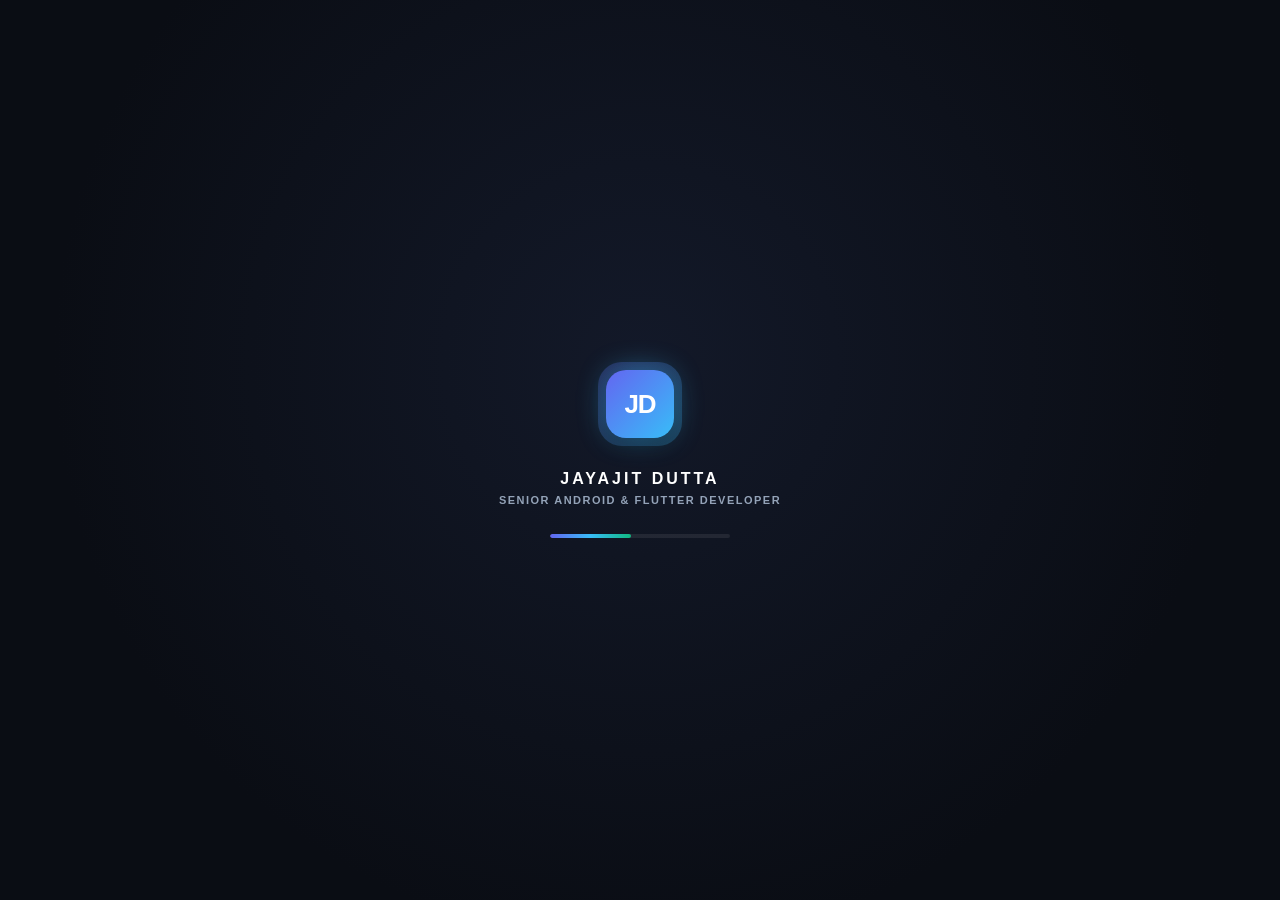
==== web/index.html @ 78d2dbfb "fix: update branding to JD / Jayajit Dutta and resolve initial load time - Updated logo badge across" ====
<!DOCTYPE html>
<html lang="en">
<head>
  <base href="$FLUTTER_BASE_HREF">
  <meta charset="UTF-8">
  <meta name="viewport" content="width=device-width, initial-scale=1.0, maximum-scale=5.0">

  <meta name="description" content="Senior Android & Flutter Developer with 9+ years of experience building scalable mobile and cross-platform applications using Kotlin, Jetpack Compose, Flutter and Clean Architecture.">
  <meta name="keywords" content="Jayajit Dutta, Android Developer, Flutter Developer, Senior Mobile Engineer, Kotlin, Jetpack Compose, Clean Architecture, MVVM, Mobile App Portfolio">
  <meta name="author" content="Jayajit Dutta">
  <meta name="theme-color" content="#0a0d14">

  <!-- High-performance preconnect & resource hints -->
  <link rel="preconnect" href="https://fonts.googleapis.com">
  <link rel="preconnect" href="https://fonts.gstatic.com" crossorigin>
  <link rel="preconnect" href="https://www.gstatic.com" crossorigin>

  <!-- Non-blocking asynchronous font loading -->
  <link rel="preload" href="https://fonts.googleapis.com/css2?family=Inter:wght@400;500;600;700&family=JetBrains+Mono:wght@600;700&family=Plus+Jakarta+Sans:wght@700;800;900&display=swap" as="style">
  <link rel="stylesheet" href="https://fonts.googleapis.com/css2?family=Inter:wght@400;500;600;700&family=JetBrains+Mono:wght@600;700&family=Plus+Jakarta+Sans:wght@700;800;900&display=swap" media="print" onload="this.media='all'">
  <noscript>
    <link rel="stylesheet" href="https://fonts.googleapis.com/css2?family=Inter:wght@400;500;600;700&family=JetBrains+Mono:wght@600;700&family=Plus+Jakarta+Sans:wght@700;800;900&display=swap">
  </noscript>

  <!-- Preload hero image -->
  <link rel="preload" href="assets/images/picture.jpg" as="image">

  <!-- Open Graph -->
  <meta property="og:type" content="website">
  <meta property="og:title" content="Jayajit Dutta | Senior Android & Flutter Developer">
  <meta property="og:description" content="Senior Android & Flutter Developer with 9+ years of experience building scalable mobile and cross-platform applications.">
  <meta property="og:image" content="icons/Icon-512.png">

  <!-- Twitter Card -->
  <meta name="twitter:card" content="summary_large_image">
  <meta name="twitter:title" content="Jayajit Dutta | Senior Android & Flutter Developer">
  <meta name="twitter:description" content="Senior Android & Flutter Developer with 9+ years of experience building scalable mobile and cross-platform applications.">

  <!-- iOS meta tags & icons -->
  <meta name="mobile-web-app-capable" content="yes">
  <meta name="apple-mobile-web-app-capable" content="yes">
  <meta name="apple-mobile-web-app-status-bar-style" content="black">
  <meta name="apple-mobile-web-app-title" content="Jayajit Dutta">
  <link rel="apple-touch-icon" href="icons/Icon-192.png">

  <link rel="icon" type="image/png" href="favicon.png"/>

  <title>Jayajit Dutta | Senior Android & Flutter Developer</title>
  <link rel="manifest" href="manifest.json">

  <style>
    /* Zero-delay immediate initial paint */
    *, *::before, *::after {
      box-sizing: border-box;
      margin: 0;
      padding: 0;
    }
    html, body {
      background-color: #0a0d14;
      margin: 0;
      padding: 0;
      width: 100vw;
      height: 100vh;
      overflow: hidden;
      font-family: -apple-system, BlinkMacSystemFont, "Segoe UI", Roboto, sans-serif;
      -webkit-font-smoothing: antialiased;
    }
    #loading-indicator {
      position: fixed;
      top: 0;
      left: 0;
      width: 100%;
      height: 100%;
      display: flex;
      flex-direction: column;
      justify-content: center;
      align-items: center;
      background: radial-gradient(circle at 50% 40%, #131929 0%, #0a0d14 70%);
      z-index: 999999;
      transition: opacity 0.35s cubic-bezier(0.16, 1, 0.3, 1), visibility 0.35s;
    }
    .logo-container {
      position: relative;
      width: 84px;
      height: 84px;
      display: flex;
      justify-content: center;
      align-items: center;
      margin-bottom: 24px;
    }
    .pulse-ring {
      position: absolute;
      width: 100%;
      height: 100%;
      border-radius: 24px;
      background: linear-gradient(135deg, rgba(99, 102, 241, 0.25) 0%, rgba(56, 189, 248, 0.25) 100%);
      animation: pulseRing 2.2s cubic-bezier(0.25, 1, 0.5, 1) infinite;
    }
    .logo-box {
      position: relative;
      width: 68px;
      height: 68px;
      border-radius: 20px;
      background: linear-gradient(135deg, #6366f1 0%, #38bdf8 100%);
      box-shadow: 0 0 28px rgba(56, 189, 248, 0.45), 0 8px 16px rgba(0, 0, 0, 0.4);
      display: flex;
      justify-content: center;
      align-items: center;
      z-index: 2;
    }
    .logo-text {
      color: #ffffff;
      font-weight: 900;
      font-size: 26px;
      letter-spacing: -1px;
    }
    .brand-name {
      color: #ffffff;
      font-size: 16px;
      font-weight: 800;
      letter-spacing: 3px;
      text-transform: uppercase;
      margin-bottom: 6px;
    }
    .brand-role {
      color: #94a3b8;
      font-size: 11px;
      font-weight: 600;
      letter-spacing: 1.5px;
      text-transform: uppercase;
      margin-bottom: 28px;
    }
    .progress-bar-wrap {
      width: 180px;
      height: 4px;
      background: rgba(255, 255, 255, 0.08);
      border-radius: 4px;
      overflow: hidden;
      position: relative;
    }
    .progress-bar-inner {
      position: absolute;
      top: 0;
      left: 0;
      height: 100%;
      width: 45%;
      background: linear-gradient(90deg, #6366f1, #38bdf8, #10b981);
      border-radius: 4px;
      animation: progressShimmer 1.5s ease-in-out infinite;
    }
    @keyframes pulseRing {
      0% { transform: scale(0.92); opacity: 0.8; }
      50% { transform: scale(1.18); opacity: 0.15; }
      100% { transform: scale(0.92); opacity: 0.8; }
    }
    @keyframes progressShimmer {
      0% { left: -45%; width: 30%; }
      50% { left: 35%; width: 50%; }
      100% { left: 100%; width: 30%; }
    }
  </style>
</head>
<body>
  <!-- Instant-render Fast Branded Splash -->
  <div id="loading-indicator">
    <div class="logo-container">
      <div class="pulse-ring"></div>
      <div class="logo-box">
        <span class="logo-text">JD</span>
      </div>
    </div>
    <div class="brand-name">JAYAJIT DUTTA</div>
    <div class="brand-role">Senior Android &amp; Flutter Developer</div>
    <div class="progress-bar-wrap">
      <div class="progress-bar-inner"></div>
    </div>
  </div>

  <script src="flutter_bootstrap.js" async></script>
  <script>
    (function() {
      var loader = document.getElementById('loading-indicator');
      function hideLoader() {
        if (!loader || loader.getAttribute('data-hidden') === 'true') return;
        loader.setAttribute('data-hidden', 'true');
        loader.style.opacity = '0';
        setTimeout(function() {
          if (loader && loader.parentNode) {
            loader.parentNode.removeChild(loader);
          }
        }, 360);
      }

      // Detect when Flutter renders view, canvas, or pane
      var observer = new MutationObserver(function(mutations, obs) {
        var flutterElement = document.querySelector('flutter-view, flt-glass-pane, canvas, flt-scene-host');
        if (flutterElement) {
          obs.disconnect();
          hideLoader();
        }
      });

      if (document.body) {
        observer.observe(document.body, { childList: true, subtree: true });
      } else {
        document.addEventListener('DOMContentLoaded', function() {
          observer.observe(document.body, { childList: true, subtree: true });
        });
      }

      // Fallback timer to prevent loader sticking under any condition
      setTimeout(hideLoader, 12000);
    })();
  </script>
</body>
</html>
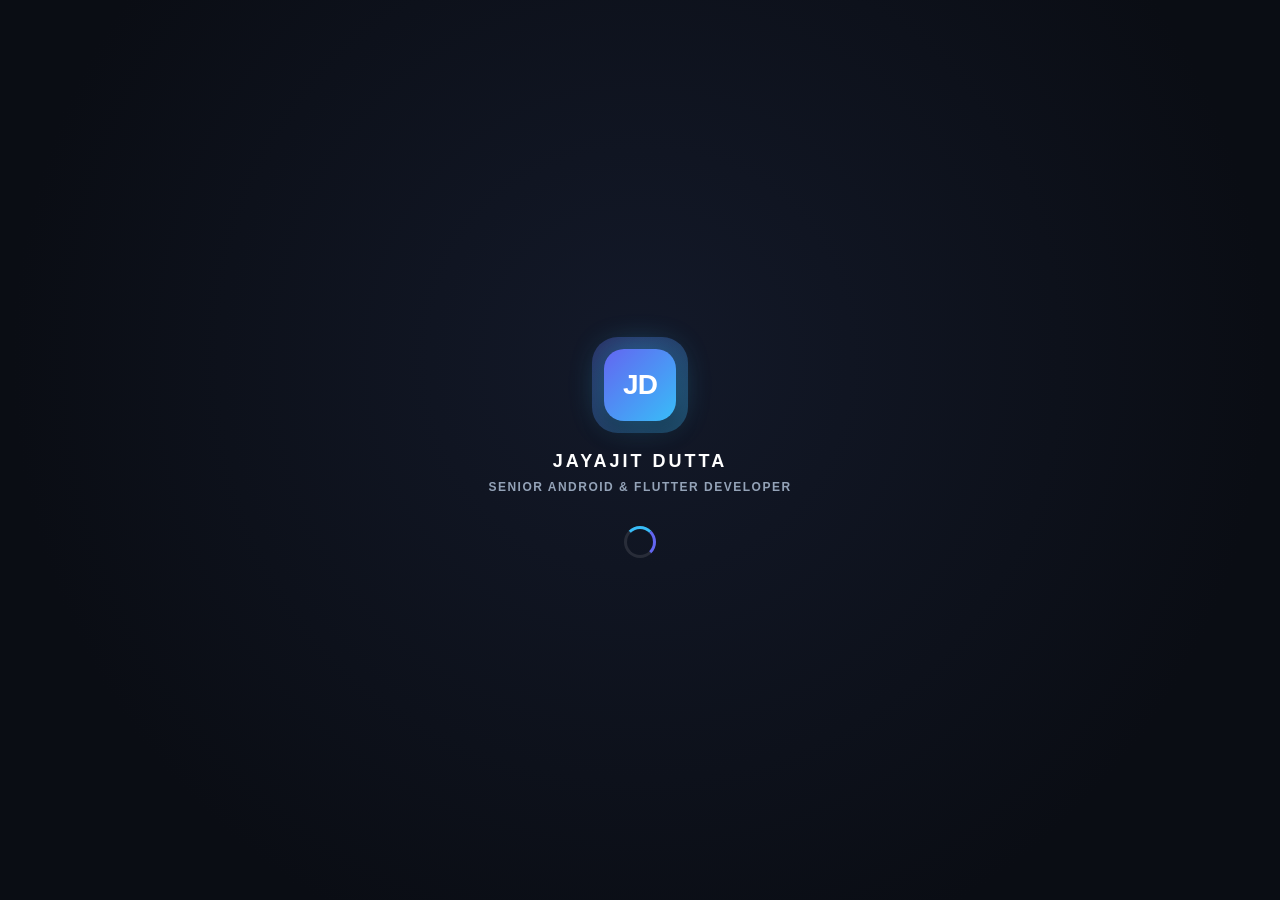
==== commit 397ddedf: "Update initial load time  & web load time" ====
--- a/web/index.html
+++ b/web/index.html
@@ -2,13 +2,33 @@
 <html lang="en">
 <head>
   <base href="$FLUTTER_BASE_HREF">
+  <script>
+    // GitHub Pages SPA redirect handler
+    (function() {
+      var redirect = sessionStorage.redirect;
+      delete sessionStorage.redirect;
+      if (redirect && redirect !== location.href) {
+        history.replaceState(null, null, redirect);
+      }
+    })();
+  </script>
   <meta charset="UTF-8">
-  <meta name="viewport" content="width=device-width, initial-scale=1.0, maximum-scale=5.0">
+  <meta name="viewport" content="width=device-width, initial-scale=1.0, maximum-scale=5.0, viewport-fit=cover">
 
   <meta name="description" content="Senior Android & Flutter Developer with 9+ years of experience building scalable mobile and cross-platform applications using Kotlin, Jetpack Compose, Flutter and Clean Architecture.">
   <meta name="keywords" content="Jayajit Dutta, Android Developer, Flutter Developer, Senior Mobile Engineer, Kotlin, Jetpack Compose, Clean Architecture, MVVM, Mobile App Portfolio">
   <meta name="author" content="Jayajit Dutta">
+  <link rel="canonical" href="https://jaydutta7.github.io/Portfolio/" />
   <meta name="theme-color" content="#0a0d14">
+  <meta http-equiv="Cache-Control" content="no-cache, no-store, must-revalidate">
+  <meta http-equiv="Pragma" content="no-cache">
+  <meta http-equiv="Expires" content="0">
+
+  <!-- Production Security Hardening -->
+  <meta http-equiv="Content-Security-Policy" content="default-src 'self'; script-src 'self' 'unsafe-eval' 'unsafe-inline' https://www.gstatic.com https://*.firebaseio.com https://*.firebase.com; style-src 'self' 'unsafe-inline' https://fonts.googleapis.com; font-src 'self' data: https://fonts.gstatic.com; img-src 'self' data: blob: https:; connect-src 'self' https: ws: wss: https://*.firebaseio.com wss://*.firebaseio.com; frame-src 'self' https://*.firebaseapp.com; worker-src 'self' blob:; object-src 'none'; base-uri 'self';">
+  <meta http-equiv="X-Content-Type-Options" content="nosniff">
+  <meta name="referrer" content="strict-origin-when-cross-origin">
+  <meta http-equiv="Permissions-Policy" content="camera=(), microphone=(), geolocation=(), payment=(), usb=()">
 
   <!-- High-performance preconnect & resource hints -->
   <link rel="preconnect" href="https://fonts.googleapis.com">
@@ -25,16 +45,84 @@
   <!-- Preload hero image -->
   <link rel="preload" href="assets/images/picture.jpg" as="image">
 
-  <!-- Open Graph -->
-  <meta property="og:type" content="website">
+  <!-- Open Graph / Facebook / LinkedIn -->
+  <meta property="og:type" content="profile">
   <meta property="og:title" content="Jayajit Dutta | Senior Android & Flutter Developer">
-  <meta property="og:description" content="Senior Android & Flutter Developer with 9+ years of experience building scalable mobile and cross-platform applications.">
-  <meta property="og:image" content="icons/Icon-512.png">
-
-  <!-- Twitter Card -->
+  <meta property="og:description" content="Senior Android & Flutter Developer with 9+ years of experience building scalable mobile and cross-platform applications using Kotlin, Jetpack Compose, Flutter and Clean Architecture.">
+  <meta property="og:url" content="https://jaydutta7.github.io/Portfolio/">
+  <meta property="og:image" content="https://jaydutta7.github.io/Portfolio/assets/images/preview.png">
+  <meta property="og:image:secure_url" content="https://jaydutta7.github.io/Portfolio/assets/images/preview.png">
+  <meta property="og:image:type" content="image/png">
+  <meta property="og:image:width" content="1200">
+  <meta property="og:image:height" content="630">
+  <meta property="og:image:alt" content="Jayajit Dutta - Senior Android & Flutter Developer Portfolio">
+  <meta property="og:site_name" content="Jayajit Dutta Portfolio">
+  <meta property="profile:first_name" content="Jayajit">
+  <meta property="profile:last_name" content="Dutta">
+
+  <!-- Twitter / X Card -->
   <meta name="twitter:card" content="summary_large_image">
   <meta name="twitter:title" content="Jayajit Dutta | Senior Android & Flutter Developer">
   <meta name="twitter:description" content="Senior Android & Flutter Developer with 9+ years of experience building scalable mobile and cross-platform applications.">
+  <meta name="twitter:image" content="https://jaydutta7.github.io/Portfolio/assets/images/preview.png">
+  <meta name="twitter:image:alt" content="Jayajit Dutta - Senior Android & Flutter Developer Portfolio">
+  <meta name="twitter:url" content="https://jaydutta7.github.io/Portfolio/">
+
+  <!-- Structured Data (Schema.org JSON-LD) -->
+  <script type="application/ld+json">
+  {
+    "@context": "https://schema.org",
+    "@graph": [
+      {
+        "@type": ["Person", "SoftwareEngineer"],
+        "@id": "https://jaydutta7.github.io/Portfolio/#person",
+        "name": "Jayajit Dutta",
+        "alternateName": "Jay Dutta",
+        "jobTitle": "Senior Android & Flutter Developer",
+        "hasOccupation": {
+          "@type": "Occupation",
+          "name": "Software Engineer",
+          "skills": "Android, Kotlin, Flutter, Jetpack Compose, Dart, Clean Architecture, MVVM, MVI, Riverpod"
+        },
+        "description": "Senior Android & Flutter Developer with 9+ years of experience building scalable mobile and cross-platform applications using Kotlin, Jetpack Compose, Flutter and Clean Architecture.",
+        "url": "https://jaydutta7.github.io/Portfolio/",
+        "image": "https://jaydutta7.github.io/Portfolio/assets/images/picture.jpg",
+        "email": "jayajitdutta7@gmail.com",
+        "telephone": "+91 7980726164",
+        "sameAs": [
+          "https://github.com/JayDutta7",
+          "https://www.linkedin.com/in/jayajit-dutta-7124b9125/"
+        ],
+        "knowsAbout": [
+          "Android",
+          "Kotlin",
+          "Flutter",
+          "Jetpack Compose",
+          "Dart",
+          "Clean Architecture",
+          "MVVM",
+          "MVI",
+          "Room Database",
+          "Coroutines & Flow",
+          "WorkManager",
+          "Riverpod",
+          "Mobile App Security",
+          "Cross-Platform Development"
+        ]
+      },
+      {
+        "@type": "WebSite",
+        "@id": "https://jaydutta7.github.io/Portfolio/#website",
+        "url": "https://jaydutta7.github.io/Portfolio/",
+        "name": "Jayajit Dutta Portfolio",
+        "description": "Official developer portfolio of Jayajit Dutta — Senior Android & Flutter Developer.",
+        "publisher": {
+          "@id": "https://jaydutta7.github.io/Portfolio/#person"
+        }
+      }
+    ]
+  }
+  </script>
 
   <!-- iOS meta tags & icons -->
   <meta name="mobile-web-app-capable" content="yes">
@@ -43,12 +131,27 @@
   <meta name="apple-mobile-web-app-title" content="Jayajit Dutta">
   <link rel="apple-touch-icon" href="icons/Icon-192.png">
 
-  <link rel="icon" type="image/png" href="favicon.png"/>
+  <link rel="icon" type="image/svg+xml" href="favicon.svg?v=2.1" />
+  <link rel="icon" type="image/png" href="favicon.png?v=2.1" />
+  <link rel="shortcut icon" href="favicon.ico?v=2.1" />
 
   <title>Jayajit Dutta | Senior Android & Flutter Developer</title>
   <link rel="manifest" href="manifest.json">
 
   <style>
+    /* SEO Fallback Class - visually hidden but completely readable by search crawlers */
+    .seo-fallback {
+      position: absolute;
+      width: 1px;
+      height: 1px;
+      padding: 0;
+      margin: -1px;
+      overflow: hidden;
+      clip: rect(0, 0, 0, 0);
+      white-space: normal;
+      border: 0;
+    }
+    
     /* Zero-delay immediate initial paint */
     *, *::before, *::after {
       box-sizing: border-box;
@@ -65,21 +168,26 @@
       font-family: -apple-system, BlinkMacSystemFont, "Segoe UI", Roboto, sans-serif;
       -webkit-font-smoothing: antialiased;
     }
-    #loading-indicator {
+    /* Fast Static HTML/CSS Splash Screen (Sub-200ms FCP) */
+    #splash-screen {
       position: fixed;
-      top: 0;
-      left: 0;
-      width: 100%;
-      height: 100%;
+      inset: 0;
+      width: 100vw;
+      height: 100vh;
       display: flex;
       flex-direction: column;
       justify-content: center;
       align-items: center;
-      background: radial-gradient(circle at 50% 40%, #131929 0%, #0a0d14 70%);
+      background-color: #0a0d14;
+      background: radial-gradient(circle at 50% 40%, #131929 0%, #0a0d14 75%);
       z-index: 999999;
-      transition: opacity 0.35s cubic-bezier(0.16, 1, 0.3, 1), visibility 0.35s;
-    }
-    .logo-container {
+      opacity: 1;
+      transition: opacity 0.4s ease-out;
+      pointer-events: all;
+      user-select: none;
+      -webkit-user-select: none;
+    }
+    .splash-logo-container {
       position: relative;
       width: 84px;
       height: 84px;
@@ -88,129 +196,249 @@
       align-items: center;
       margin-bottom: 24px;
     }
-    .pulse-ring {
+    .splash-pulse-ring {
       position: absolute;
-      width: 100%;
-      height: 100%;
-      border-radius: 24px;
-      background: linear-gradient(135deg, rgba(99, 102, 241, 0.25) 0%, rgba(56, 189, 248, 0.25) 100%);
-      animation: pulseRing 2.2s cubic-bezier(0.25, 1, 0.5, 1) infinite;
-    }
-    .logo-box {
+      inset: -6px;
+      border-radius: 26px;
+      background: linear-gradient(135deg, rgba(99, 102, 241, 0.3) 0%, rgba(56, 189, 248, 0.3) 100%);
+      animation: splashPulseRing 2.2s cubic-bezier(0.25, 1, 0.5, 1) infinite;
+    }
+    .splash-logo-box {
       position: relative;
-      width: 68px;
-      height: 68px;
+      width: 72px;
+      height: 72px;
       border-radius: 20px;
       background: linear-gradient(135deg, #6366f1 0%, #38bdf8 100%);
-      box-shadow: 0 0 28px rgba(56, 189, 248, 0.45), 0 8px 16px rgba(0, 0, 0, 0.4);
+      box-shadow: 0 0 32px rgba(56, 189, 248, 0.45), 0 8px 20px rgba(0, 0, 0, 0.5);
       display: flex;
       justify-content: center;
       align-items: center;
       z-index: 2;
     }
-    .logo-text {
+    .splash-logo-text {
       color: #ffffff;
       font-weight: 900;
-      font-size: 26px;
+      font-size: 28px;
       letter-spacing: -1px;
-    }
-    .brand-name {
+      font-family: -apple-system, BlinkMacSystemFont, "Segoe UI", Roboto, sans-serif;
+    }
+    .splash-name {
       color: #ffffff;
-      font-size: 16px;
+      font-size: 18px;
       font-weight: 800;
       letter-spacing: 3px;
       text-transform: uppercase;
-      margin-bottom: 6px;
-    }
-    .brand-role {
+      margin: 0 0 8px 0;
+      font-family: -apple-system, BlinkMacSystemFont, "Segoe UI", Roboto, sans-serif;
+      text-align: center;
+    }
+    .splash-role {
       color: #94a3b8;
-      font-size: 11px;
+      font-size: 12px;
       font-weight: 600;
       letter-spacing: 1.5px;
       text-transform: uppercase;
-      margin-bottom: 28px;
-    }
-    .progress-bar-wrap {
-      width: 180px;
-      height: 4px;
-      background: rgba(255, 255, 255, 0.08);
-      border-radius: 4px;
-      overflow: hidden;
-      position: relative;
-    }
-    .progress-bar-inner {
-      position: absolute;
-      top: 0;
-      left: 0;
-      height: 100%;
-      width: 45%;
-      background: linear-gradient(90deg, #6366f1, #38bdf8, #10b981);
-      border-radius: 4px;
-      animation: progressShimmer 1.5s ease-in-out infinite;
-    }
-    @keyframes pulseRing {
+      margin: 0 0 32px 0;
+      font-family: -apple-system, BlinkMacSystemFont, "Segoe UI", Roboto, sans-serif;
+      text-align: center;
+    }
+    .splash-spinner-ring {
+      width: 32px;
+      height: 32px;
+      border: 3px solid rgba(255, 255, 255, 0.1);
+      border-top: 3px solid #38bdf8;
+      border-right: 3px solid #6366f1;
+      border-radius: 50%;
+      animation: splashSpinner 0.85s cubic-bezier(0.5, 0.1, 0.5, 0.9) infinite;
+    }
+    @keyframes splashPulseRing {
       0% { transform: scale(0.92); opacity: 0.8; }
       50% { transform: scale(1.18); opacity: 0.15; }
       100% { transform: scale(0.92); opacity: 0.8; }
     }
-    @keyframes progressShimmer {
-      0% { left: -45%; width: 30%; }
-      50% { left: 35%; width: 50%; }
-      100% { left: 100%; width: 30%; }
+    @keyframes splashSpinner {
+      0% { transform: rotate(0deg); }
+      100% { transform: rotate(360deg); }
     }
   </style>
 </head>
 <body>
-  <!-- Instant-render Fast Branded Splash -->
-  <div id="loading-indicator">
-    <div class="logo-container">
-      <div class="pulse-ring"></div>
-      <div class="logo-box">
-        <span class="logo-text">JD</span>
+  <!-- SEO Semantic Fallback (Crawlable HTML for Googlebot / Bingbot before Flutter CanvasKit boots) -->
+  <main class="seo-fallback" id="seo-crawler-content">
+    <header>
+      <h1>Jayajit Dutta</h1>
+      <p>Senior Android &amp; Flutter Developer | Lead Mobile Solutions Architect</p>
+      <p>Senior Android &amp; Flutter Developer with 9+ years of experience building scalable mobile and cross-platform applications using Kotlin, Jetpack Compose, Flutter and Clean Architecture.</p>
+    </header>
+
+    <section>
+      <h2>Core Engineering Specializations</h2>
+      <ul>
+        <li>Native Android Development: Kotlin, Jetpack Compose, Coroutines, Flow, Room DB, WorkManager, MVI / MVVM Architecture</li>
+        <li>Cross-Platform Mobile: Flutter, Dart, Riverpod, BLoC, Clean Architecture, Offline-First Synchronization</li>
+        <li>System Design &amp; DevOps: CI/CD Pipelines, Multi-Module Gradle, ProGuard / R8 Hardening, RESTful APIs, Firebase</li>
+      </ul>
+    </section>
+
+    <section>
+      <h2>Featured Enterprise Projects</h2>
+      <article>
+        <h3>Ghareka Consumer App (Shyam Steel Industries Ltd.)</h3>
+        <p>Direct-to-consumer construction procurement application written in Flutter using Riverpod, featuring dynamic structural material estimators, milestone tracking, and direct order fulfillment.</p>
+        <p>Tech Stack: Flutter, Dart, Riverpod, Clean Architecture, Estimation Engine, REST APIs, Firebase FCM.</p>
+        <a href="https://play.google.com/store/apps/details?id=com.ghreka.consumerapp">Google Play Store</a>
+        <a href="https://apps.apple.com/app/id6467111338">Apple App Store</a>
+      </article>
+      <article>
+        <h3>Ghareka PMT - Project Management Tool (Shyam Steel Industries Ltd.)</h3>
+        <p>Enterprise field project management tool for civil site engineers, featuring offline inspection logs, automated GPS site check-ins, and photographic milestone validations.</p>
+        <p>Tech Stack: Native Android, Kotlin, Jetpack Compose, Clean Architecture, Room SQLite, Coroutines/Flow, WorkManager.</p>
+      </article>
+      <article>
+        <h3>Buildistan</h3>
+        <p>B2B building construction marketplace and logistics management application built with Flutter and Riverpod.</p>
+      </article>
+      <article>
+        <h3>Massage Club</h3>
+        <p>Cross-platform on-demand wellness platform with real-time appointment booking, geolocation, and payment gateways.</p>
+      </article>
+    </section>
+
+    <section>
+      <h2>Connect &amp; Verification Links</h2>
+      <nav>
+        <ul>
+          <li><a href="https://github.com/JayDutta7">GitHub Profile - JayDutta7</a></li>
+          <li><a href="https://www.linkedin.com/in/jayajit-dutta-7124b9125/">LinkedIn Profile - Jayajit Dutta</a></li>
+          <li><a href="assets/resume/Jayajit_Dutta_CV.pdf">Download Resume / Curriculum Vitae</a></li>
+        </ul>
+      </nav>
+    </section>
+  </main>
+
+  <!-- Fast Static HTML/CSS Splash Screen (Sub-200ms FCP) -->
+  <div id="splash-screen">
+    <div class="splash-logo-container">
+      <div class="splash-pulse-ring"></div>
+      <div class="splash-logo-box">
+        <span class="splash-logo-text">JD</span>
       </div>
     </div>
-    <div class="brand-name">JAYAJIT DUTTA</div>
-    <div class="brand-role">Senior Android &amp; Flutter Developer</div>
-    <div class="progress-bar-wrap">
-      <div class="progress-bar-inner"></div>
-    </div>
+    <h1 class="splash-name">Jayajit Dutta</h1>
+    <p class="splash-role">Senior Android &amp; Flutter Developer</p>
+    <div class="splash-spinner-ring"></div>
   </div>
 
+  <script>
+    // Smooth splash screen dismissal hook
+    function dismissSplashScreen() {
+      const splash = document.getElementById('splash-screen');
+      if (splash && splash.getAttribute('data-dismissed') !== 'true') {
+        splash.setAttribute('data-dismissed', 'true');
+        splash.style.opacity = '0';
+        setTimeout(function() {
+          if (splash && splash.parentNode) {
+            splash.remove();
+          }
+        }, 400);
+      }
+    }
+
+    // Intercept Flutter initialization promise chain
+    window._flutter = window._flutter || {};
+    let _flutterLoaderInstance = null;
+    Object.defineProperty(window._flutter, 'loader', {
+      configurable: true,
+      enumerable: true,
+      get: function() {
+        return _flutterLoaderInstance;
+      },
+      set: function(loaderInstance) {
+        _flutterLoaderInstance = loaderInstance;
+        if (loaderInstance && typeof loaderInstance.load === 'function') {
+          const originalLoad = loaderInstance.load.bind(loaderInstance);
+          loaderInstance.load = function(options) {
+            options = options || {};
+            const origOnEntrypointLoaded = options.onEntrypointLoaded;
+            options.onEntrypointLoaded = async function(engineInitializer) {
+              let appRunner;
+              if (typeof origOnEntrypointLoaded === 'function') {
+                appRunner = await origOnEntrypointLoaded(engineInitializer);
+              } else {
+                const engine = await engineInitializer.initializeEngine();
+                appRunner = await engine.runApp();
+              }
+              // Promise hook: dismiss splash screen after Flutter engine & app runner mount
+              dismissSplashScreen();
+              return appRunner;
+            };
+            return originalLoad(options);
+          };
+        }
+      }
+    });
+
+    // Fallback: MutationObserver to detect engine canvas mounting
+    const observer = new MutationObserver(function(mutations, obs) {
+      const flutterElement = document.querySelector('flutter-view, flt-glass-pane, canvas, flt-scene-host');
+      if (flutterElement) {
+        obs.disconnect();
+        dismissSplashScreen();
+      }
+    });
+    if (document.body) {
+      observer.observe(document.body, { childList: true, subtree: true });
+    } else {
+      document.addEventListener('DOMContentLoaded', function() {
+        observer.observe(document.body, { childList: true, subtree: true });
+      });
+    }
+
+    // Safety timeout fallback
+    setTimeout(dismissSplashScreen, 8000);
+  </script>
   <script src="flutter_bootstrap.js" async></script>
   <script>
-    (function() {
-      var loader = document.getElementById('loading-indicator');
-      function hideLoader() {
-        if (!loader || loader.getAttribute('data-hidden') === 'true') return;
-        loader.setAttribute('data-hidden', 'true');
-        loader.style.opacity = '0';
-        setTimeout(function() {
-          if (loader && loader.parentNode) {
-            loader.parentNode.removeChild(loader);
-          }
-        }, 360);
-      }
-
-      // Detect when Flutter renders view, canvas, or pane
-      var observer = new MutationObserver(function(mutations, obs) {
-        var flutterElement = document.querySelector('flutter-view, flt-glass-pane, canvas, flt-scene-host');
-        if (flutterElement) {
-          obs.disconnect();
-          hideLoader();
+    if ('serviceWorker' in navigator) {
+      navigator.serviceWorker.getRegistrations().then(function(regs) {
+        for (var i = 0; i < regs.length; i++) {
+          regs[i].update();
         }
       });
-
-      if (document.body) {
-        observer.observe(document.body, { childList: true, subtree: true });
-      } else {
-        document.addEventListener('DOMContentLoaded', function() {
-          observer.observe(document.body, { childList: true, subtree: true });
+    }
+
+    // PWA BeforeInstallPrompt & Native APK Download Interop
+    window.deferredPwaPrompt = null;
+    window.isPwaInstallable = false;
+
+    window.addEventListener('beforeinstallprompt', function(e) {
+      e.preventDefault();
+      window.deferredPwaPrompt = e;
+      window.isPwaInstallable = true;
+      window.dispatchEvent(new CustomEvent('pwa-install-ready'));
+    });
+
+    window.installPwa = function() {
+      if (window.deferredPwaPrompt) {
+        window.deferredPwaPrompt.prompt();
+        return window.deferredPwaPrompt.userChoice.then(function(choiceResult) {
+          window.deferredPwaPrompt = null;
+          window.isPwaInstallable = false;
+          window.dispatchEvent(new CustomEvent('pwa-installed'));
+          return choiceResult.outcome;
         });
       }
-
-      // Fallback timer to prevent loader sticking under any condition
-      setTimeout(hideLoader, 12000);
-    })();
+      return Promise.resolve('not-available');
+    };
+
+    window.triggerApkDownload = function(url, filename) {
+      var a = document.createElement('a');
+      a.href = url || 'assets/assets/apk/JayajitDutta_Portfolio.apk';
+      a.download = filename || 'JayajitDutta_Portfolio.apk';
+      document.body.appendChild(a);
+      a.click();
+      document.body.removeChild(a);
+    };
   </script>
 </body>
 </html>
